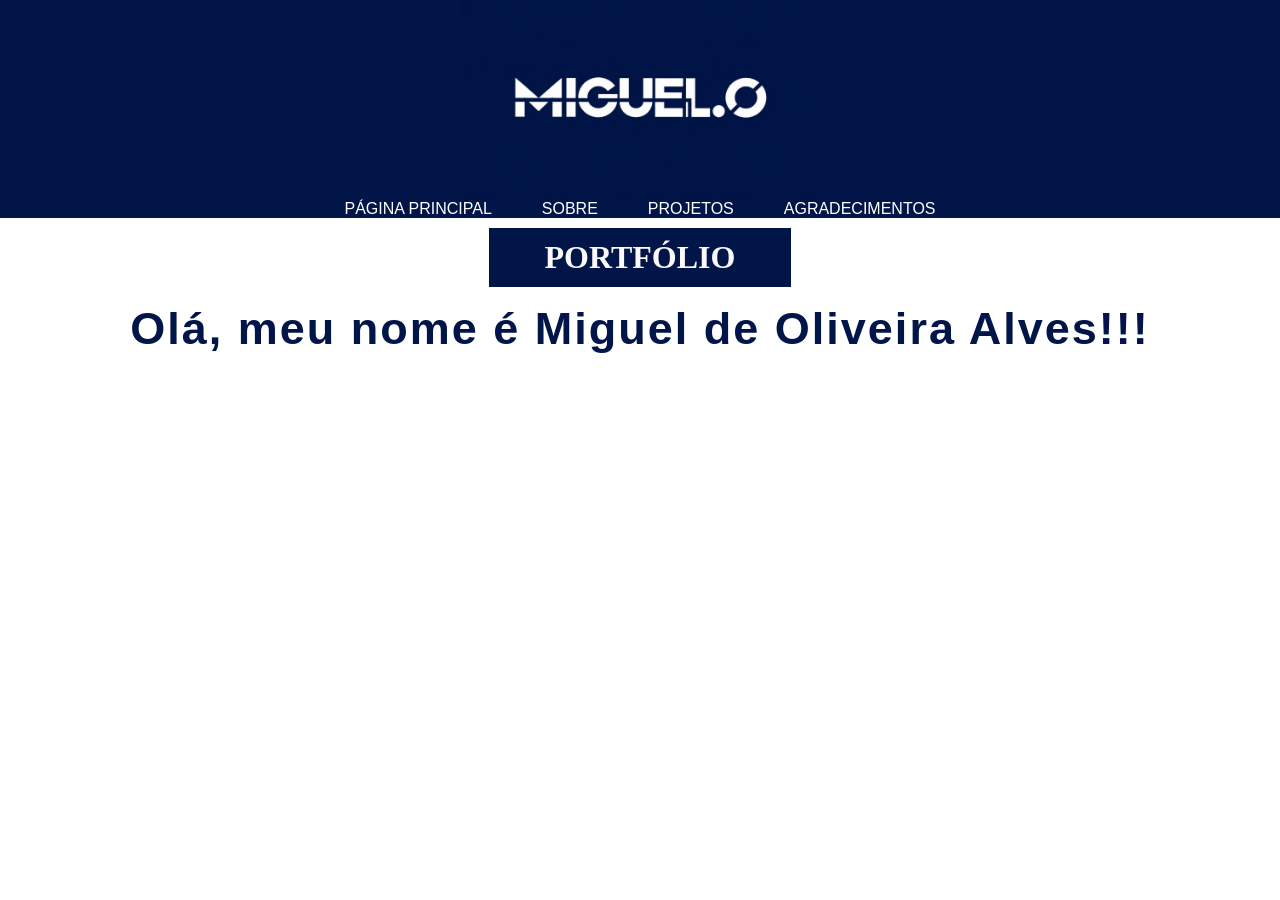
==== index.html @ 907999e3 "Add files via upload" ====
<!DOCTYPE html>
<html lang="pt-BR">
<head>
 
                     
    <meta charset="UTF-8">
    <meta name="viewport" content="width=device-width, initial-scale=1.0">
    <title> PORTIFÓLIO</title>
    <link rel="stylesheet" href="usar.css">

      
</head>
<body>

  
  <header class="faixa-topo">
    <div class="container-heading-vertical">
     <div class="area logo">
        <img src="logom.svg"  class="logo">
    </div>
    <nav class="menu">
  <a href="index.html"style="text-decoration: none;">PÁGINA PRINCIPAL</a>
  <a href="pag2.html"style="text-decoration: none;">SOBRE</a>
  <a href="pag3.html"style="text-decoration: none;">PROJETOS</a>
   <a href="pag4.html"style="text-decoration: none;">AGRADECIMENTOS</a>
</nav>
</div>
</header>
    
<h1 class="pc">PORTFÓLIO</h1>

<h2>
  Olá, meu nome é Miguel de Oliveira Alves!!!
</h2>


</body>
</html>
---- usar.css ----
h1{
    font-family:Cambria, Cochin, Georgia, Times, 'Times New Roman', serif;
    text-align: center;
   color:rgb(250, 248, 248);
}
.pc {
    border: 1px solid #011548;   
    background-color: #011548; 
    padding: 10px;         
    max-width: 280px;       
    margin: 10px auto;         
    text-align: center;         
}
     p{
    font-family:Cambria, Cochin, Georgia, Times, 'Times New Roman', serif;
    text-align: center;
   color:rgb(0, 0, 0);
}

nav {
  display: flex;
  justify-content: center; 
  align-items: center;   
  gap: 50px;
}

nav a {
  color: #ffffff;  
}

nav a:hover {
  color: #08e5f5; 
}


body {
    margin: 0;
    padding: 0;
    font-family: Arial, sans-serif;
}



.faixa-topo {
    background-color: #011548; 
    width: 100%;                  
}


.container-logo {
    max-width: 1200px;         
    margin: 0 auto;           
    padding: 0 20px;          
    display: flex;
    justify-content: center; 
    align-items: center;
}


.logo {
    height: 200px;             
    width: auto;               
    display: block;
    max-width: 1200px;
    margin: 0 auto;
    padding: 0 20px;
    justify-content: center; 
    align-items: center;    
}
h2{
text-align: center;
color: #011548;
font-size: 45px;
letter-spacing: 2px;
line-height:10px;
}
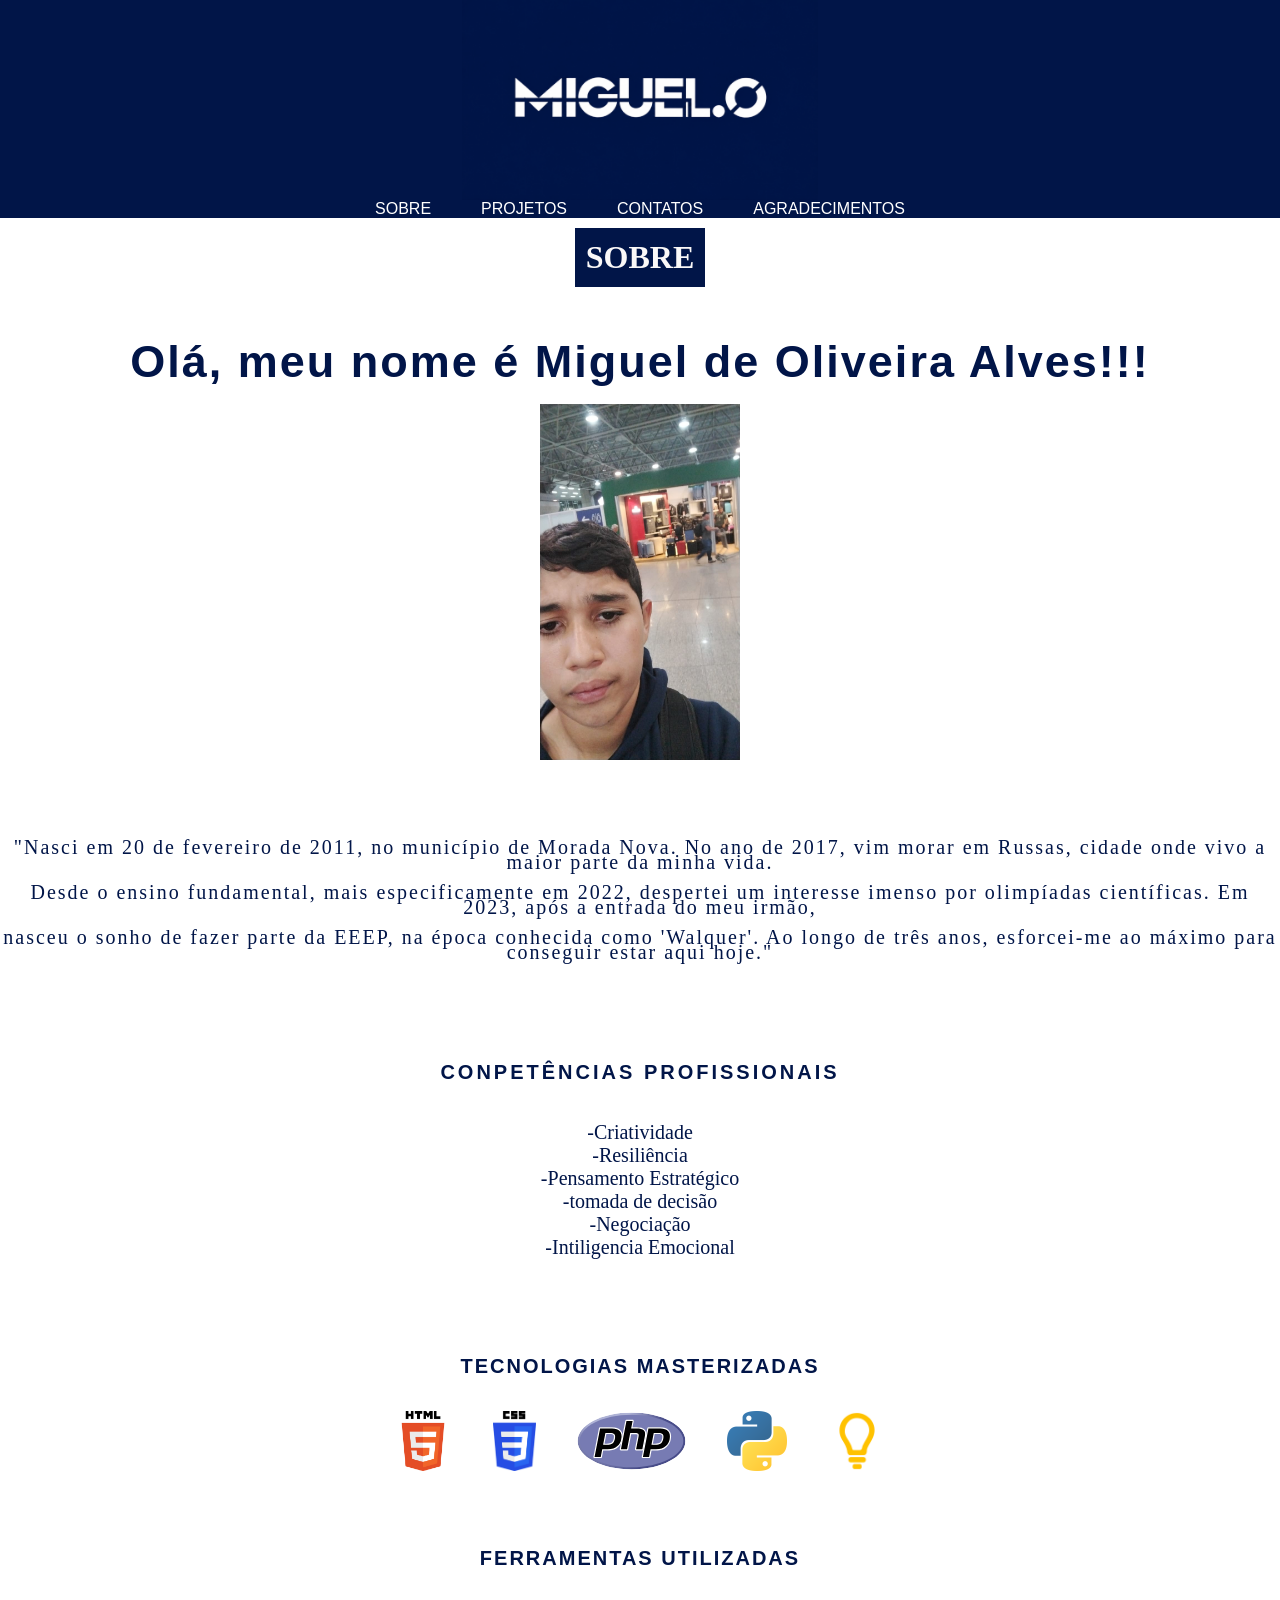
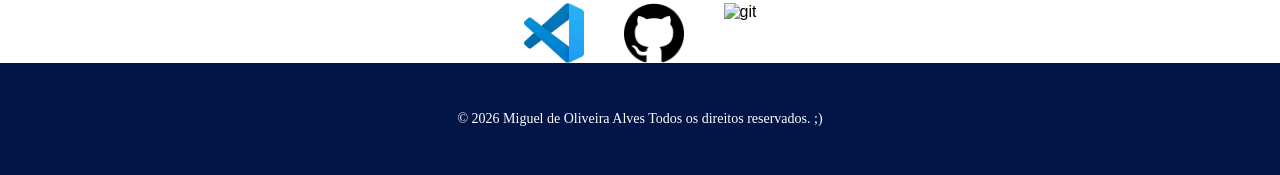
==== commit 36e9855f: "Minha primeira mudanca" ====
--- a/index.html
+++ b/index.html
@@ -19,20 +19,67 @@
         <img src="logom.svg"  class="logo">
     </div>
     <nav class="menu">
-  <a href="index.html"style="text-decoration: none;">PÁGINA PRINCIPAL</a>
-  <a href="pag2.html"style="text-decoration: none;">SOBRE</a>
-  <a href="pag3.html"style="text-decoration: none;">PROJETOS</a>
+  <a href="index.html"style="text-decoration: none;">SOBRE</a>
+  <a href="pag2.html"style="text-decoration: none;">PROJETOS</a>
+  <a href="pag3.html"style="text-decoration: none;">CONTATOS</a>
    <a href="pag4.html"style="text-decoration: none;">AGRADECIMENTOS</a>
 </nav>
 </div>
 </header>
     
-<h1 class="pc">PORTFÓLIO</h1>
+<h1 class="pc">SOBRE</h1>
 
-<h2>
+<h2 class="saud">
   Olá, meu nome é Miguel de Oliveira Alves!!!
 </h2>
 
+<div class="container-foto">
+<img src="eu.jpeg"  class="eu">
+</div>
+
+<p class="apr">
+"Nasci em 20 de fevereiro de 2011, no município de Morada Nova. No ano de 2017, vim morar em Russas, cidade onde vivo a maior parte da minha vida.<br></br> Desde o ensino fundamental, mais especificamente em 2022, despertei um interesse imenso por olimpíadas científicas. Em 2023, após a entrada do meu irmão,<br></br> nasceu o sonho de fazer parte da EEEP, na época conhecida como 'Walquer'. Ao longo de três anos, esforcei-me ao máximo para conseguir estar aqui hoje."
+</p>
+
+
+ <h2 class="c" >
+CONPETÊNCIAS PROFISSIONAIS
+ </h2>
+
+<P class="q">
+-Criatividade <br> -Resiliência <br> -Pensamento Estratégico <br> -tomada de decisão <br> -Negociação <br> -Intiligencia Emocional
+</P>
+
+<h2 class="tl">
+  TECNOLOGIAS MASTERIZADAS
+</h2>
+
+<div class="tecnologias-container">
+        <img src="html.png" class="tech-logo" alt="HTML5">
+        <img src="css.png" class="tech-logo" alt="CSS3">
+        <img src="php.svg" class="tech-logo" alt="PHP">
+        <img src="phyton.png" class="tech-logo" alt="Python">
+        <img src="portugol.png" class="tech-logo" alt="Portugol">
+</div>
+
+<h2 class="ferramentas">
+  FERRAMENTAS UTILIZADAS
+</h2>
+
+  
+<div class=" criarprojetos-container">
+          <img src="vscode.jpg" class="creator-logo" alt="vscode">
+          <img src="github.png" class="creator-logo" alt="github">
+           <img src="git.png" class="creator-logo" alt="git">
+</div>
+
+
+
+<footer>
+    <div class="rodape-conteudo">
+        <p>&copy; 2026 Miguel de Oliveira Alves Todos os direitos reservados. ;)</p>  
+    </div>
+</footer>
 
 </body>
 </html>
--- a/usar.css
+++ b/usar.css
@@ -1,77 +1,280 @@
-h1{
-    font-family:Cambria, Cochin, Georgia, Times, 'Times New Roman', serif;
-    text-align: center;
-   color:rgb(250, 248, 248);
-}
-.pc {
-    border: 1px solid #011548;   
-    background-color: #011548; 
-    padding: 10px;         
-    max-width: 280px;       
-    margin: 10px auto;         
-    text-align: center;         
-}
-     p{
-    font-family:Cambria, Cochin, Georgia, Times, 'Times New Roman', serif;
-    text-align: center;
-   color:rgb(0, 0, 0);
-}
-
-nav {
-  display: flex;
-  justify-content: center; 
-  align-items: center;   
-  gap: 50px;
-}
-
-nav a {
-  color: #ffffff;  
-}
-
-nav a:hover {
-  color: #08e5f5; 
-}
-
-
-body {
-    margin: 0;
-    padding: 0;
-    font-family: Arial, sans-serif;
-}
-
-
-
-.faixa-topo {
-    background-color: #011548; 
-    width: 100%;                  
-}
-
-
-.container-logo {
-    max-width: 1200px;         
-    margin: 0 auto;           
-    padding: 0 20px;          
-    display: flex;
-    justify-content: center; 
-    align-items: center;
-}
-
-
-.logo {
-    height: 200px;             
-    width: auto;               
-    display: block;
-    max-width: 1200px;
-    margin: 0 auto;
-    padding: 0 20px;
-    justify-content: center; 
-    align-items: center;    
-}
-h2{
-text-align: center;
-color: #011548;
-font-size: 45px;
-letter-spacing: 2px;
-line-height:10px;
-}
-
+h1{
+    font-family:Cambria, Cochin, Georgia, Times, 'Times New Roman', serif;
+    text-align: center;
+   color:rgb(250, 248, 248);
+}
+.pc {
+    border: 1px solid #011548;   
+    background-color: #011548; 
+    padding: 10px;         
+    max-width: 280px;       
+    margin: 10px auto;         
+    text-align: center;         
+}
+     p{
+    font-family:Cambria, Cochin, Georgia, Times, 'Times New Roman', serif;
+    text-align: center;
+   color:rgb(0, 0, 0);
+}
+
+nav {
+  display: flex;
+  justify-content: center; 
+  align-items: center;   
+  gap: 50px;
+  
+}
+
+nav a {
+  color: #ffffff;  
+    text-decoration: none; 
+  transition: color 0.3s ease; 
+}
+
+nav a:hover {
+  color: #08e5f5; 
+}
+
+
+body {
+    margin: 0;
+    padding: 0;
+    font-family: Arial, sans-serif;
+}
+
+
+
+.faixa-topo {
+    background-color: #011548; 
+    width: 100%;                  
+}
+
+
+.container-logo {
+    max-width: 1200px;         
+    margin: 0 auto;           
+    padding: 0 20px;          
+    display: flex;
+    justify-content: center; 
+    align-items: center;
+}
+
+
+.logo {
+    height: 200px;             
+    width: auto;               
+    display: block;
+    max-width: 1200px;
+    margin: 0 auto;
+    padding: 0 20px;
+    justify-content: center; 
+    align-items: center;    
+}
+.saud{
+text-align: center;
+color: #011548;
+font-size: 45px;
+letter-spacing: 2px;
+line-height:10px;
+margin-top: 60px;
+}
+
+.apr{
+text-align: center;
+color: #011548;
+font-size: 20px;
+letter-spacing: 2px;
+line-height:15px;
+margin-top: 80px;
+}
+
+.tl{
+text-align: center;
+color: #011548;
+font-size: 20px;
+letter-spacing: 2px;
+line-height:15px;
+margin-top: 80px;
+}
+
+    .tecnologias-container {
+    display: flex;
+    justify-content: center;
+    gap: 40px;
+    flex-wrap: wrap;
+    margin-top: 20px;
+}
+
+.tech-logo {
+    height: 60px; 
+    width: auto;
+    object-fit: contain;
+    transition: transform 0.3s ease;
+}
+
+
+.tech-logo:hover {
+    transform: scale(1.1);
+}
+  
+
+.ferramentas {
+text-align: center;
+color: #011548;
+font-size: 20px;
+letter-spacing: 2px;
+line-height:15px;
+margin-top: 80px;
+}
+
+  .criarprojetos-container  {
+    display: flex;
+    justify-content: center;
+    gap: 40px;
+    flex-wrap: wrap;
+    margin-top: 20px;
+}
+
+.creator-logo {
+    height: 60px; 
+    width: auto;
+    object-fit: contain;
+    transition: transform 0.3s ease;
+}
+
+
+.creator-logo:hover {
+    transform: scale(1.1);
+}
+
+html, body {
+    height: 100%;
+    margin: 0;
+}
+
+body {
+    min-height: 100vh;
+    display: flex;
+    flex-direction: column;
+}
+
+footer {
+    background-color: #011548;
+    padding: 40px 20px;
+    text-align: center;
+    font-family: sans-serif;
+    margin-top: auto;
+}
+
+.rodape-conteudo {
+    max-width: 1200px;
+    margin: 0 auto;
+}
+
+footer p {
+    color: #ffffff;
+    margin: 8px 0;
+    font-size: 14px;
+}
+
+
+    .contatos-container {
+    display: flex;
+    flex-wrap: wrap;
+    gap: 15px; 
+    padding: 20px;
+    justify-content: center;
+   
+}
+
+
+.contato-item {
+    display: flex;
+    align-items: center;
+    gap: 10px;
+    padding: 12px 20px; 
+    border: 1px solid #ccc;
+    border-radius: 8px; 
+    background-color: #f9f9f9; 
+    transition: all 0.3s ease; 
+   
+}
+
+.contato-item:hover {
+    border-color: #007bff; 
+    background-color: #f0f7ff; 
+    transform: translateY(-2px); 
+   
+}
+
+.cont-logo {
+    width: 24px;
+    height: 24px;
+    object-fit: contain;
+}
+
+
+.contato-item p {
+    margin: 0;
+}
+
+
+.contato-item a:hover {
+    color: #08e5f5; 
+}
+ 
+.qphp{
+color: #011548;
+text-align: center;
+font-family: Cambria, Cochin, Georgia, Times, 'Times New Roman', serif;
+font-size: 30px;
+}
+
+.c{
+text-align: center;
+color: #011548;
+font-size: 20px;
+letter-spacing: 3px;
+line-height:25px;
+margin-top: 80px;
+}
+
+.q{
+color: #011548;
+text-align: center;
+font-size: 20px;
+}
+
+.lp {
+  display: flex;
+  justify-content: center;
+  align-items: center;
+  gap: 50px;
+  color: #011548;
+  transition: color 0.3s ease;
+    text-decoration: none; 
+    
+}
+
+.lp:hover {
+  color: #08e5f5;
+}
+.AGR{
+    text-align: center;
+font-family: Cambria, Cochin, Georgia, Times, 'Times New Roman', serif;
+font-size: 30px;
+color: #011548;
+}
+
+.container-foto {
+  display: flex;
+  justify-content: center; 
+  align-items: center;    
+ 
+}
+
+
+.eu {
+  width: 200px; /
+  height: auto;
+}
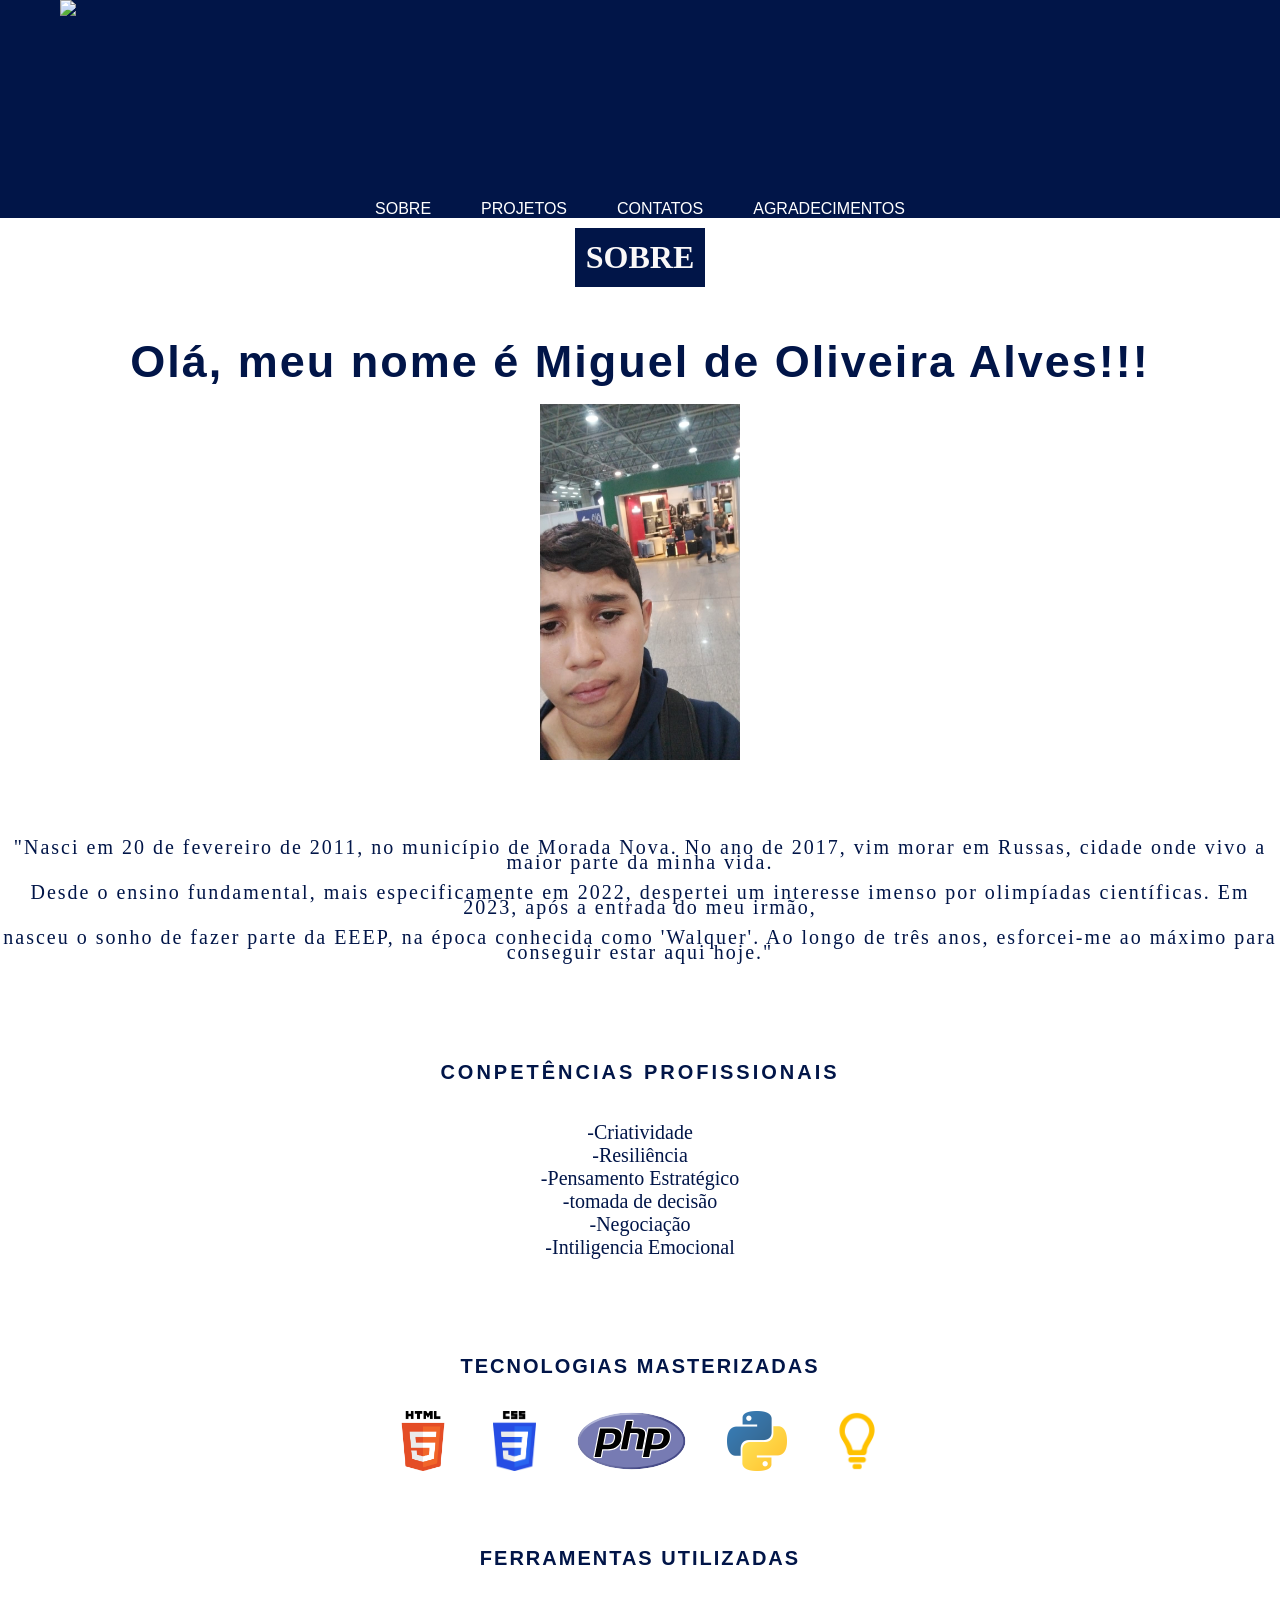
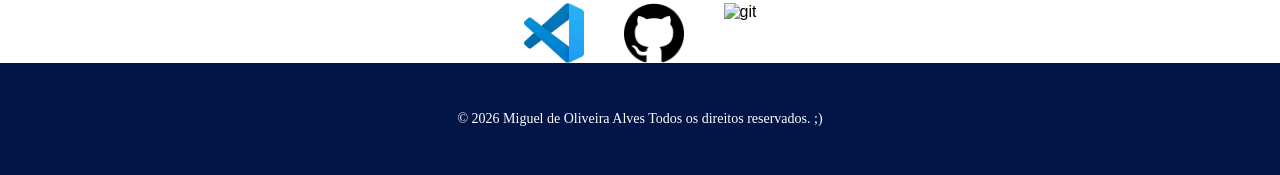
==== commit ece5da84: "Fix HTML structure and update image paths" ====
--- a/index.html
+++ b/index.html
@@ -5,7 +5,7 @@
                      
     <meta charset="UTF-8">
     <meta name="viewport" content="width=device-width, initial-scale=1.0">
-    <title> PORTIFÓLIO</title>
+    <title> PORTFÓLIO</title>
     <link rel="stylesheet" href="usar.css">
 
       
@@ -16,7 +16,7 @@
   <header class="faixa-topo">
     <div class="container-heading-vertical">
      <div class="area logo">
-        <img src="logom.svg"  class="logo">
+        <img src="img/logom.svg"  class="logo">
     </div>
     <nav class="menu">
   <a href="index.html"style="text-decoration: none;">SOBRE</a>
@@ -55,11 +55,11 @@
 </h2>
 
 <div class="tecnologias-container">
-        <img src="html.png" class="tech-logo" alt="HTML5">
-        <img src="css.png" class="tech-logo" alt="CSS3">
-        <img src="php.svg" class="tech-logo" alt="PHP">
-        <img src="phyton.png" class="tech-logo" alt="Python">
-        <img src="portugol.png" class="tech-logo" alt="Portugol">
+        <img src="img/html.png" class="tech-logo" alt="HTML5">
+        <img src="img/css.png" class="tech-logo" alt="CSS3">
+        <img src="img/php.svg" class="tech-logo" alt="PHP">
+        <img src="img/phyton.png" class="tech-logo" alt="Python">
+        <img src="img/portugol.png" class="tech-logo" alt="Portugol">
 </div>
 
 <h2 class="ferramentas">
@@ -68,9 +68,9 @@
 
   
 <div class=" criarprojetos-container">
-          <img src="vscode.jpg" class="creator-logo" alt="vscode">
-          <img src="github.png" class="creator-logo" alt="github">
-           <img src="git.png" class="creator-logo" alt="git">
+          <img src="img/vscode.jpg" class="creator-logo" alt="vscode">
+          <img src="img/github.png" class="creator-logo" alt="github">
+           <img src="img/git.png" class="creator-logo" alt="git">
 </div>
 
 
@@ -82,4 +82,4 @@
 </footer>
 
 </body>
-</html>+</html>
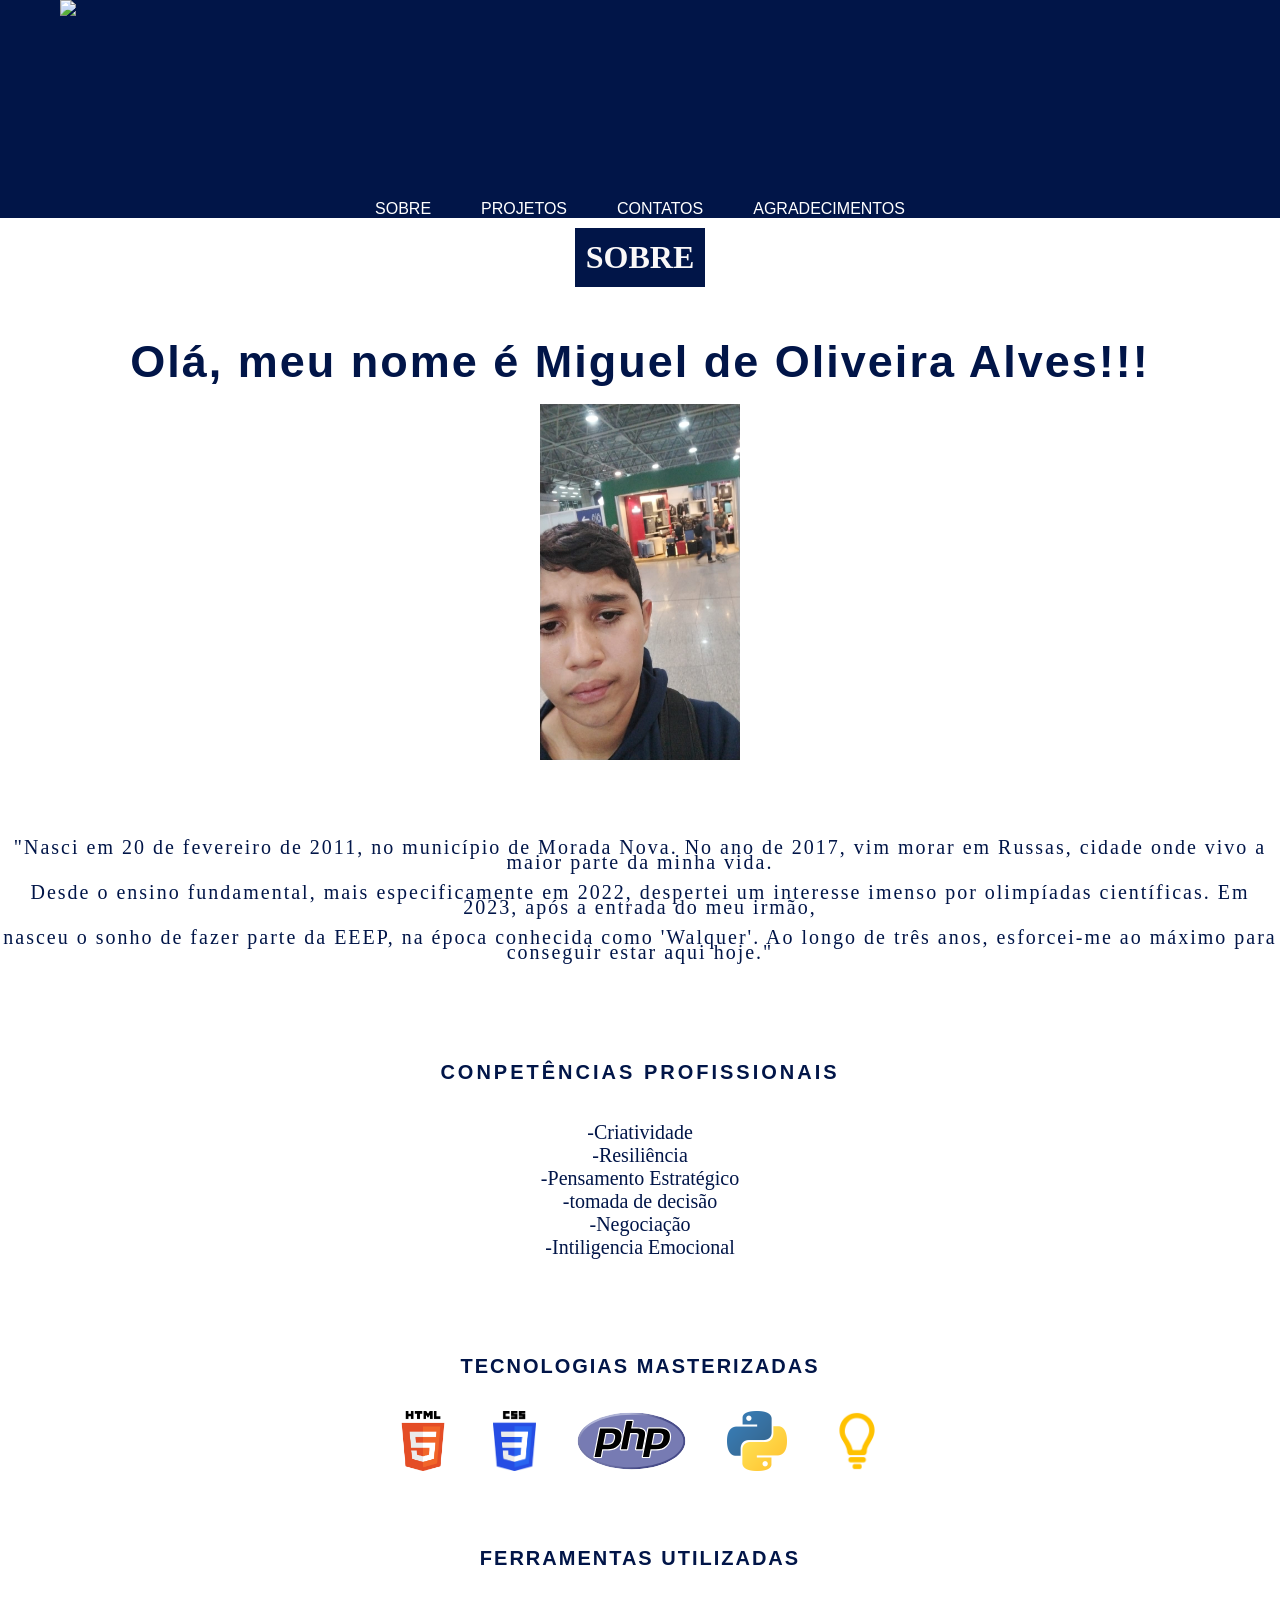
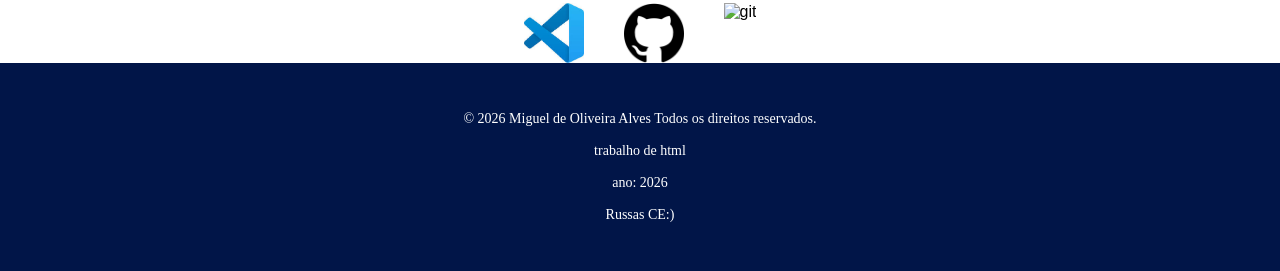
==== commit b8ff6819: "Revise footer and add year and location details Updated footer content to include additional informa" ====
--- a/index.html
+++ b/index.html
@@ -6,7 +6,7 @@
     <meta charset="UTF-8">
     <meta name="viewport" content="width=device-width, initial-scale=1.0">
     <title> PORTFÓLIO</title>
-    <link rel="stylesheet" href="usar.css">
+    <link rel="stylesheet" href="css/usar.css">
 
       
 </head>
@@ -77,7 +77,7 @@
 
 <footer>
     <div class="rodape-conteudo">
-        <p>&copy; 2026 Miguel de Oliveira Alves Todos os direitos reservados. ;)</p>  
+        <p>&copy; 2026 Miguel de Oliveira Alves Todos os direitos reservados.<br> </br> trabalho de html <br> </br> ano: 2026 <br> </br> Russas CE:)</p>  
     </div>
 </footer>
 
--- a/css/usar.css
+++ b/css/usar.css
@@ -0,0 +1,280 @@
+h1{
+    font-family:Cambria, Cochin, Georgia, Times, 'Times New Roman', serif;
+    text-align: center;
+   color:rgb(250, 248, 248);
+}
+.pc {
+    border: 1px solid #011548;   
+    background-color: #011548; 
+    padding: 10px;         
+    max-width: 280px;       
+    margin: 10px auto;         
+    text-align: center;         
+}
+     p{
+    font-family:Cambria, Cochin, Georgia, Times, 'Times New Roman', serif;
+    text-align: center;
+   color:rgb(0, 0, 0);
+}
+
+nav {
+  display: flex;
+  justify-content: center; 
+  align-items: center;   
+  gap: 50px;
+  
+}
+
+nav a {
+  color: #ffffff;  
+    text-decoration: none; 
+  transition: color 0.3s ease; 
+}
+
+nav a:hover {
+  color: #08e5f5; 
+}
+
+
+body {
+    margin: 0;
+    padding: 0;
+    font-family: Arial, sans-serif;
+}
+
+
+
+.faixa-topo {
+    background-color: #011548; 
+    width: 100%;                  
+}
+
+
+.container-logo {
+    max-width: 1200px;         
+    margin: 0 auto;           
+    padding: 0 20px;          
+    display: flex;
+    justify-content: center; 
+    align-items: center;
+}
+
+
+.logo {
+    height: 200px;             
+    width: auto;               
+    display: block;
+    max-width: 1200px;
+    margin: 0 auto;
+    padding: 0 20px;
+    justify-content: center; 
+    align-items: center;    
+}
+.saud{
+text-align: center;
+color: #011548;
+font-size: 45px;
+letter-spacing: 2px;
+line-height:10px;
+margin-top: 60px;
+}
+
+.apr{
+text-align: center;
+color: #011548;
+font-size: 20px;
+letter-spacing: 2px;
+line-height:15px;
+margin-top: 80px;
+}
+
+.tl{
+text-align: center;
+color: #011548;
+font-size: 20px;
+letter-spacing: 2px;
+line-height:15px;
+margin-top: 80px;
+}
+
+    .tecnologias-container {
+    display: flex;
+    justify-content: center;
+    gap: 40px;
+    flex-wrap: wrap;
+    margin-top: 20px;
+}
+
+.tech-logo {
+    height: 60px; 
+    width: auto;
+    object-fit: contain;
+    transition: transform 0.3s ease;
+}
+
+
+.tech-logo:hover {
+    transform: scale(1.1);
+}
+  
+
+.ferramentas {
+text-align: center;
+color: #011548;
+font-size: 20px;
+letter-spacing: 2px;
+line-height:15px;
+margin-top: 80px;
+}
+
+  .criarprojetos-container  {
+    display: flex;
+    justify-content: center;
+    gap: 40px;
+    flex-wrap: wrap;
+    margin-top: 20px;
+}
+
+.creator-logo {
+    height: 60px; 
+    width: auto;
+    object-fit: contain;
+    transition: transform 0.3s ease;
+}
+
+
+.creator-logo:hover {
+    transform: scale(1.1);
+}
+
+html, body {
+    height: 100%;
+    margin: 0;
+}
+
+body {
+    min-height: 100vh;
+    display: flex;
+    flex-direction: column;
+}
+
+footer {
+    background-color: #011548;
+    padding: 40px 20px;
+    text-align: center;
+    font-family: sans-serif;
+    margin-top: auto;
+}
+
+.rodape-conteudo {
+    max-width: 1200px;
+    margin: 0 auto;
+}
+
+footer p {
+    color: #ffffff;
+    margin: 8px 0;
+    font-size: 14px;
+}
+
+
+    .contatos-container {
+    display: flex;
+    flex-wrap: wrap;
+    gap: 15px; 
+    padding: 20px;
+    justify-content: center;
+   
+}
+
+
+.contato-item {
+    display: flex;
+    align-items: center;
+    gap: 10px;
+    padding: 12px 20px; 
+    border: 1px solid #ccc;
+    border-radius: 8px; 
+    background-color: #f9f9f9; 
+    transition: all 0.3s ease; 
+   
+}
+
+.contato-item:hover {
+    border-color: #007bff; 
+    background-color: #f0f7ff; 
+    transform: translateY(-2px); 
+   
+}
+
+.cont-logo {
+    width: 24px;
+    height: 24px;
+    object-fit: contain;
+}
+
+
+.contato-item p {
+    margin: 0;
+}
+
+
+.contato-item a:hover {
+    color: #08e5f5; 
+}
+ 
+.qphp{
+color: #011548;
+text-align: center;
+font-family: Cambria, Cochin, Georgia, Times, 'Times New Roman', serif;
+font-size: 30px;
+}
+
+.c{
+text-align: center;
+color: #011548;
+font-size: 20px;
+letter-spacing: 3px;
+line-height:25px;
+margin-top: 80px;
+}
+
+.q{
+color: #011548;
+text-align: center;
+font-size: 20px;
+}
+
+.lp {
+  display: flex;
+  justify-content: center;
+  align-items: center;
+  gap: 50px;
+  color: #011548;
+  transition: color 0.3s ease;
+    text-decoration: none; 
+    
+}
+
+.lp:hover {
+  color: #08e5f5;
+}
+.AGR{
+    text-align: center;
+font-family: Cambria, Cochin, Georgia, Times, 'Times New Roman', serif;
+font-size: 30px;
+color: #011548;
+}
+
+.container-foto {
+  display: flex;
+  justify-content: center; 
+  align-items: center;    
+ 
+}
+
+
+.eu {
+  width: 200px; /
+  height: auto;
+}
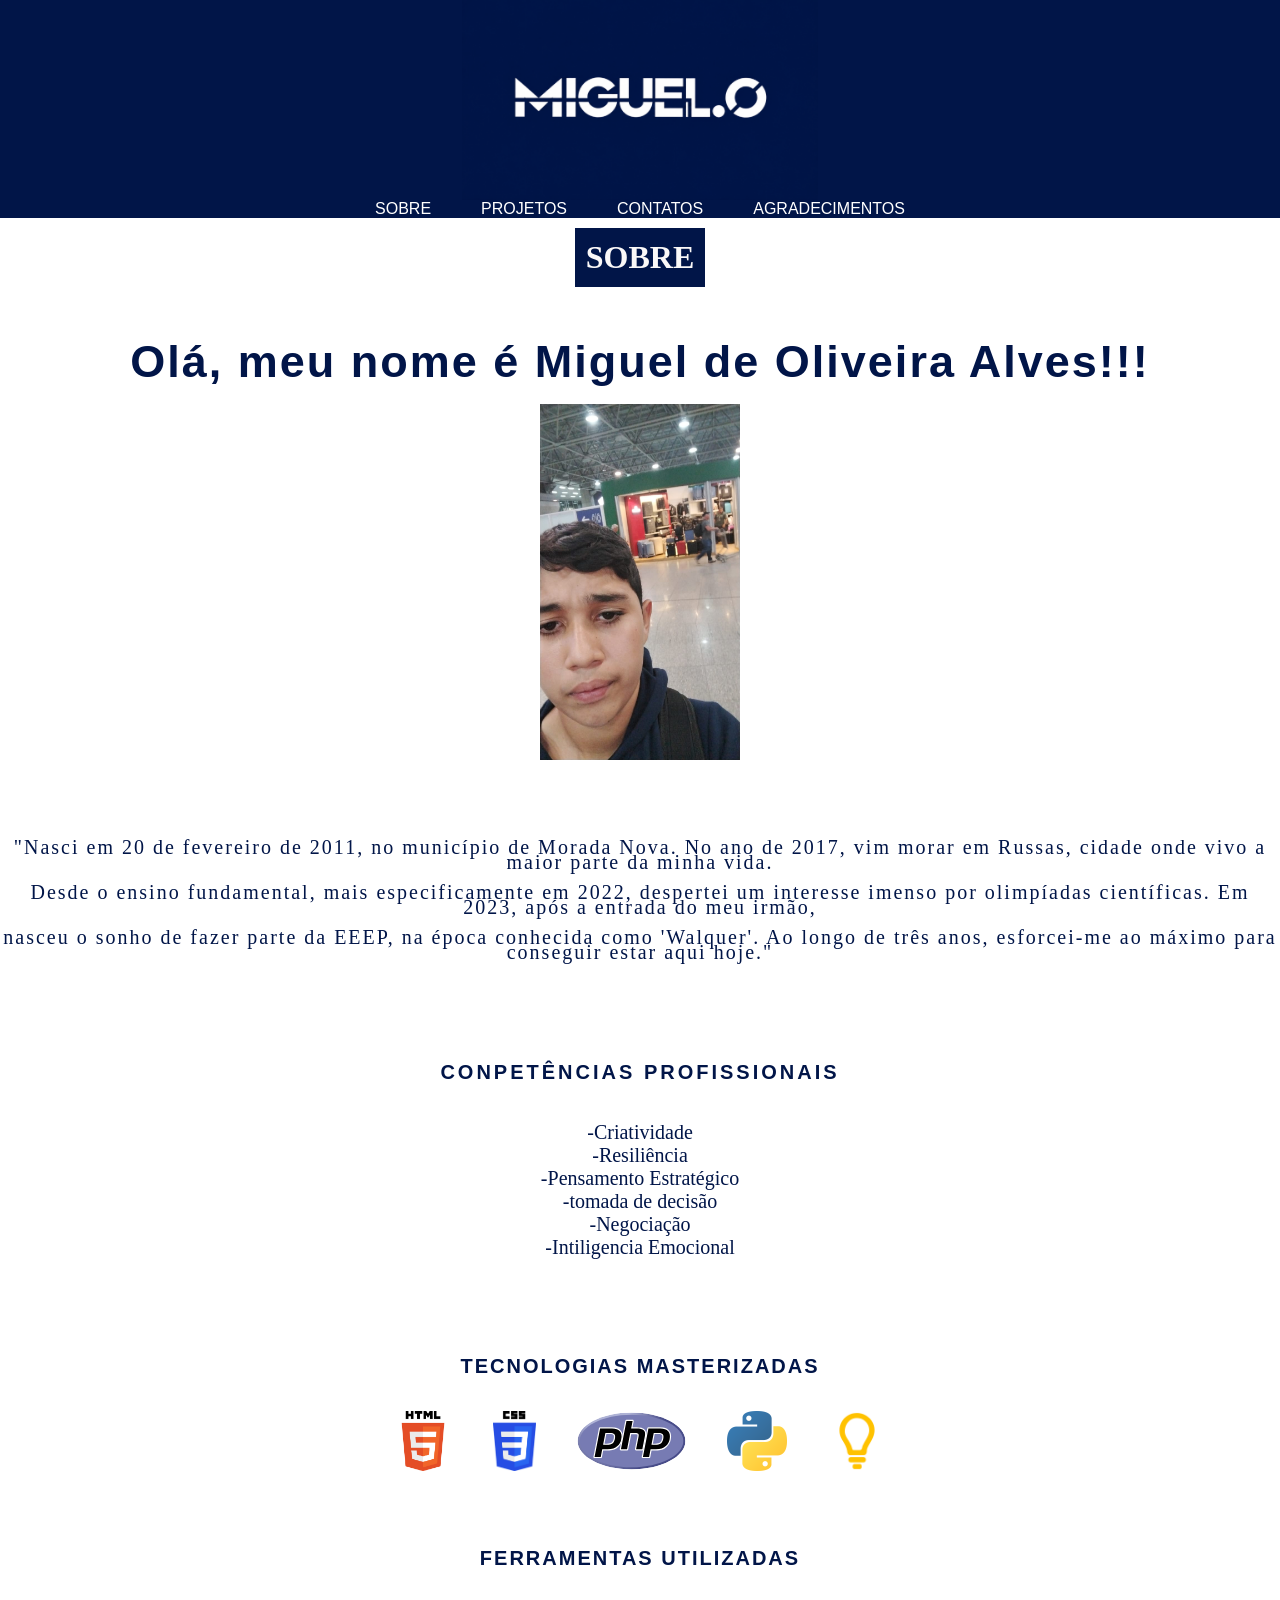
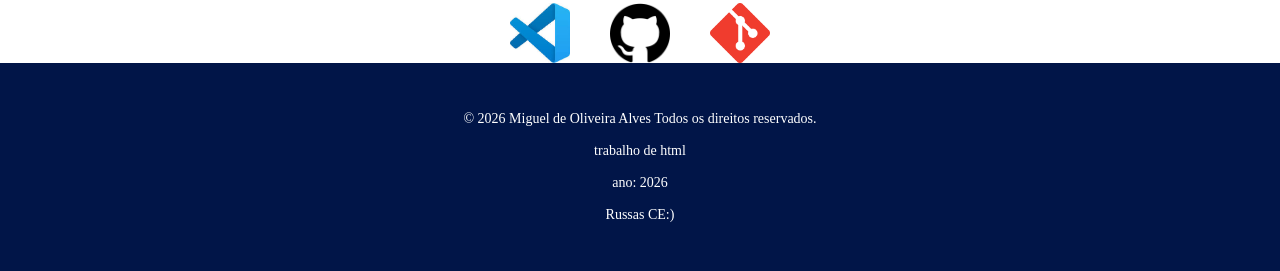
==== commit 1180bf28: "Fix HTML formatting and structure" ====
--- a/index.html
+++ b/index.html
@@ -20,9 +20,9 @@
     </div>
     <nav class="menu">
   <a href="index.html"style="text-decoration: none;">SOBRE</a>
-  <a href="pag2.html"style="text-decoration: none;">PROJETOS</a>
-  <a href="pag3.html"style="text-decoration: none;">CONTATOS</a>
-   <a href="pag4.html"style="text-decoration: none;">AGRADECIMENTOS</a>
+  <a href="projetos.html"style="text-decoration: none;">PROJETOS</a>
+  <a href="contato.html"style="text-decoration: none;">CONTATOS</a>
+   <a href="agradecimento.html"style="text-decoration: none;">AGRADECIMENTOS</a>
 </nav>
 </div>
 </header>
@@ -34,7 +34,7 @@
 </h2>
 
 <div class="container-foto">
-<img src="eu.jpeg"  class="eu">
+<img src="img/eu.jpeg"  class="eu">
 </div>
 
 <p class="apr">
@@ -70,7 +70,7 @@
 <div class=" criarprojetos-container">
           <img src="img/vscode.jpg" class="creator-logo" alt="vscode">
           <img src="img/github.png" class="creator-logo" alt="github">
-           <img src="img/git.png" class="creator-logo" alt="git">
+           <img src="img/Git.png" class="creator-logo" alt="git">
 </div>
 
 
